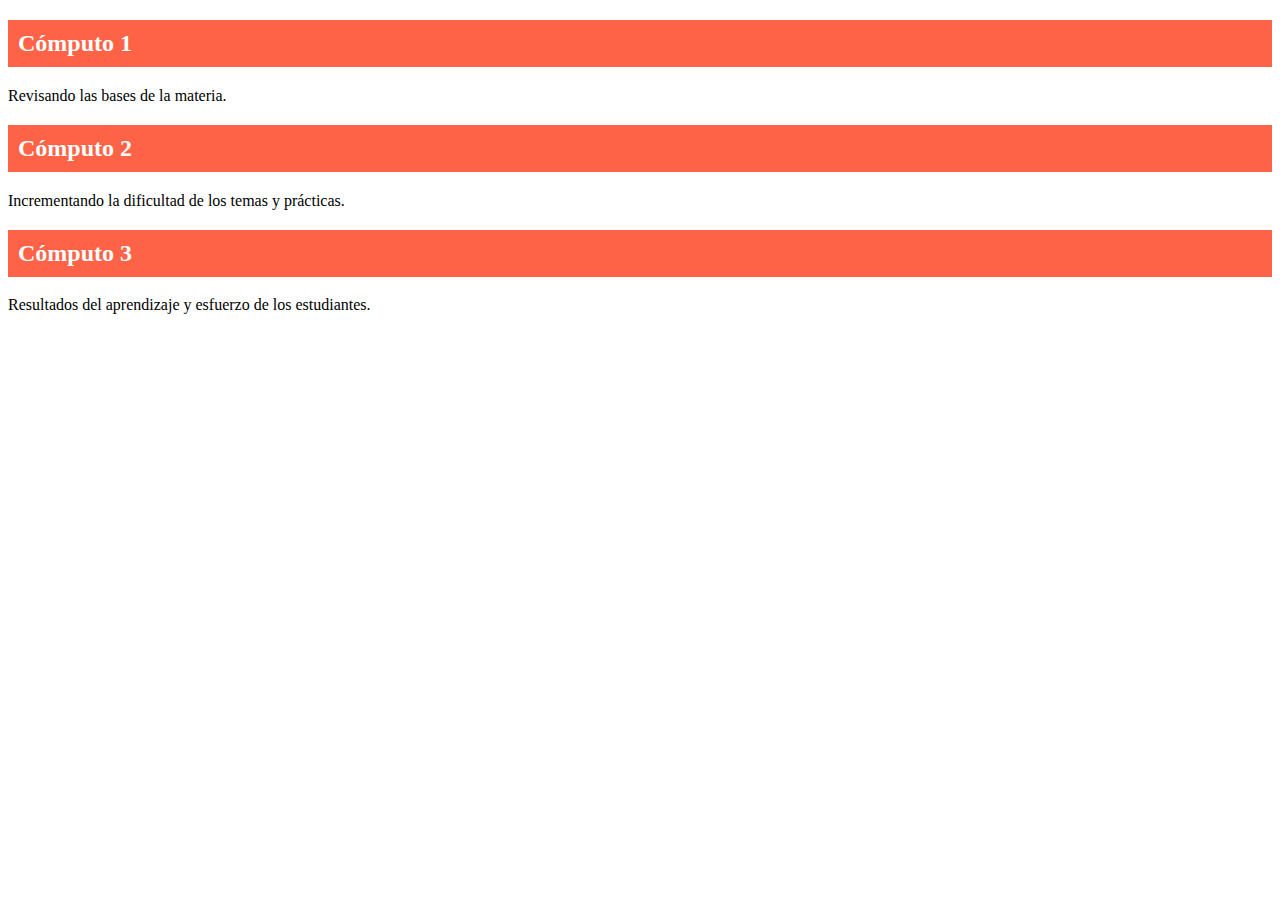
==== practica7/practica7.html @ b634cea8 "Subiendo mi practica 7" ====
<!Doctype html>
<html>
    <head>
       <title>Practica7</title>
	   <link rel="stylesheet" href="practica7.css">
    </head>
    <body>
	    <h2 class="computos">Cómputo 1</h2>
	    <p>Revisando las bases de la materia.</p>
		
		<h2 class="computos">Cómputo 2</h2>
		<p>Incrementando la dificultad de los temas y prácticas.</p>
		
		<h2 class="computos">Cómputo 3</h2>
		<p>Resultados del aprendizaje y esfuerzo de los estudiantes.</p>
    </body>
</html>
---- practica7/practica7.css ----
.computos {
	background-color: tomato;
	color: white;
	padding: 10px;
}
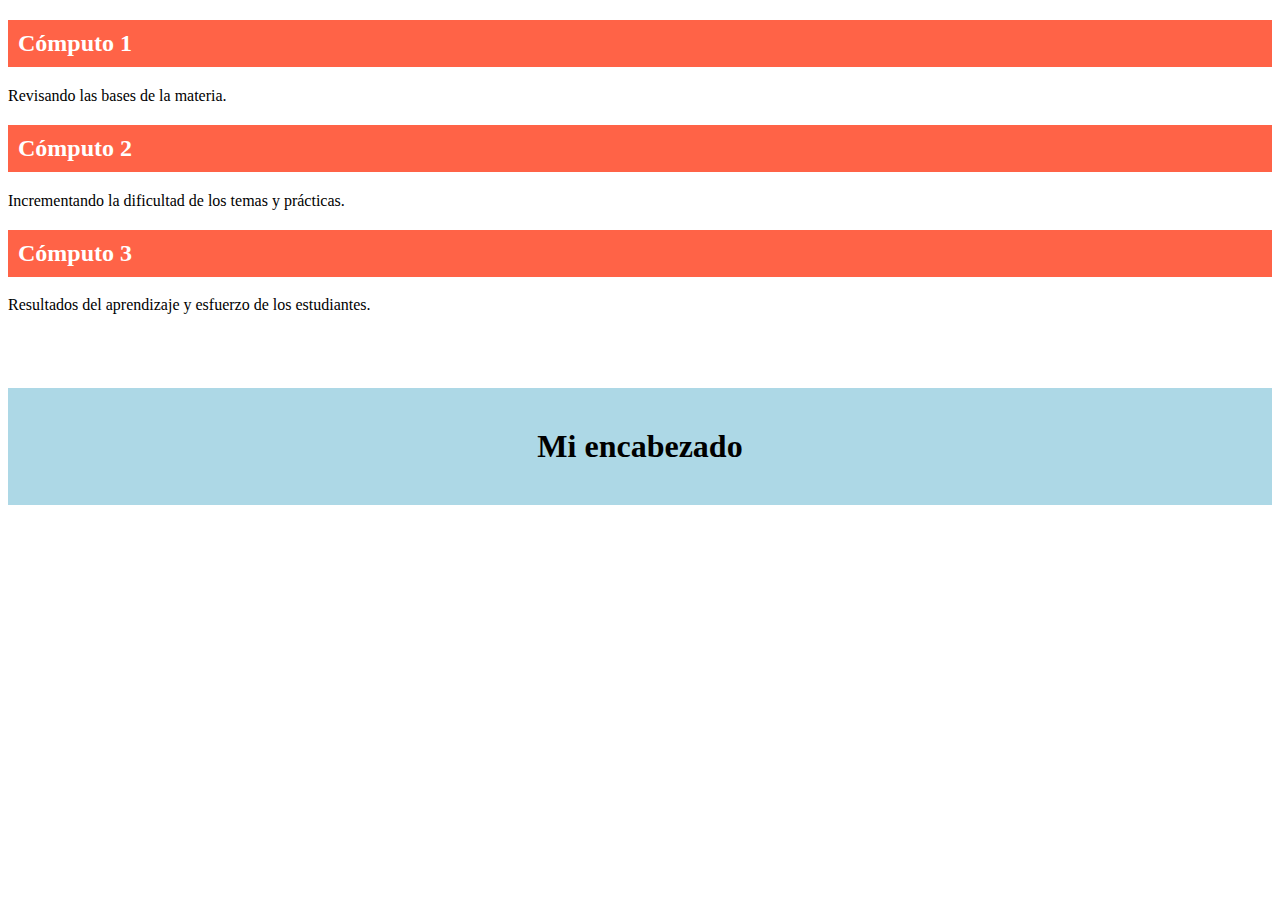
==== commit 8bc85266: "Modificando mi practica 7" ====
--- a/practica7/practica7.html
+++ b/practica7/practica7.html
@@ -13,5 +13,8 @@
 		
 		<h2 class="computos">Cómputo 3</h2>
 		<p>Resultados del aprendizaje y esfuerzo de los estudiantes.</p>
+		
+		<br> </br>
+		<h1 id="encabezado">Mi encabezado</h1>
     </body>
 </html>--- a/practica7/practica7.css
+++ b/practica7/practica7.css
@@ -2,4 +2,10 @@
 	background-color: tomato;
 	color: white;
 	padding: 10px;
+}
+#encabezado {
+	background-color: lightblue;
+	color: black;
+	padding: 40px;
+	text-align: center;
 }